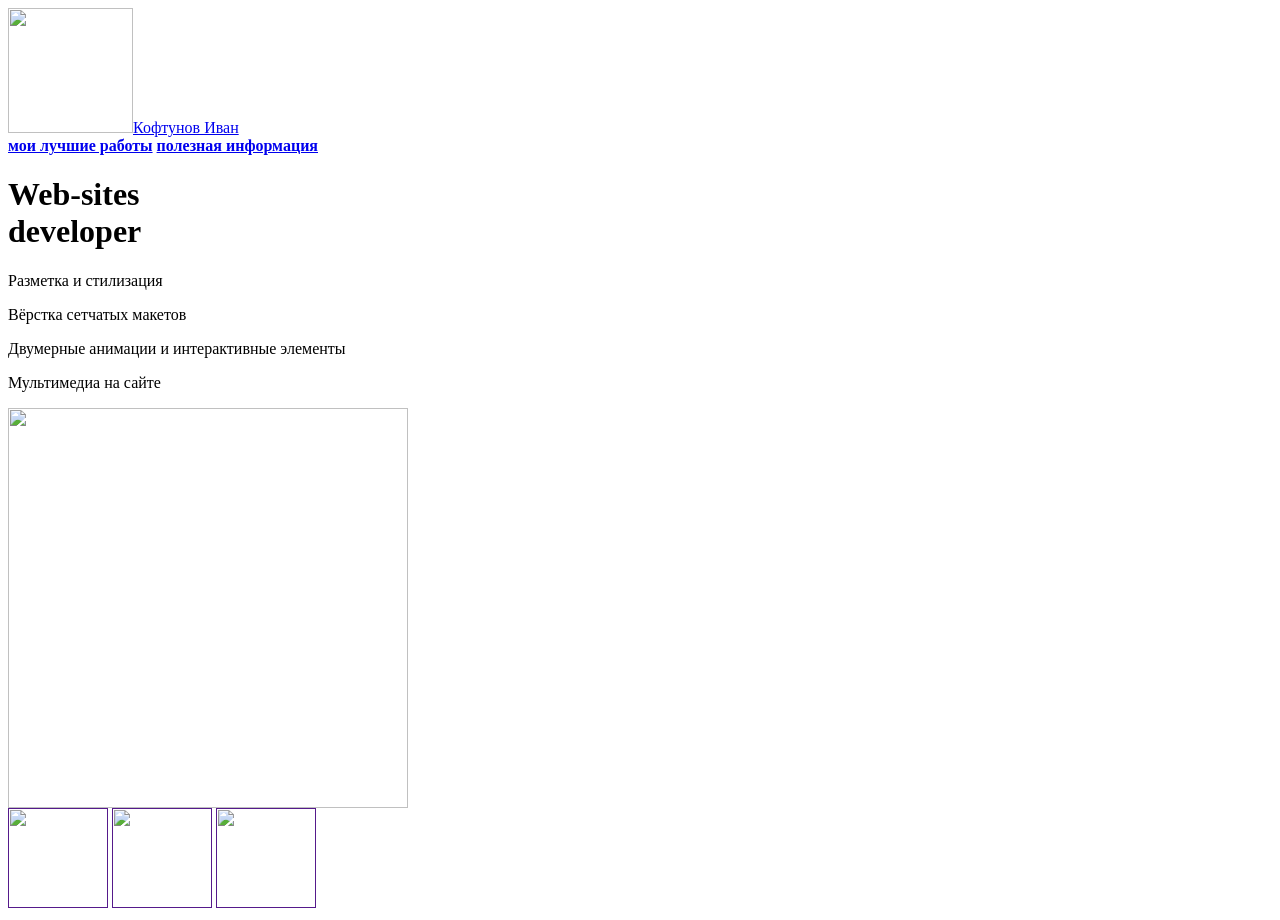
==== index.html @ c3e71f88 "Update and rename Главная to index.html" ====
<html>
  <head>
    <title>Кофтунов Иван</title>
    <link rel="stylesheet" href="style.css"/>
    <meta name="google-site-verification" content="qXE3RwdcfXwr4DudysrWYT9n9NlW2I3uSZ8v4IIrH0U" />
  </head>
  <body>
    <header>
      <a class="link-header" href="leonov.html"><img src="https://sun9-79.userapi.com/s/v1/if2/vH9A_5WPMdYRa_b2uyzg4wMIHlYFvIiMqs64t820nlDvwbaAhv_UUf1py7P9GazkyjBmh_OkHm3D-srkRwYkTwLm.jpg?size=810x1080&quality=95&type=album" height = "125px">Кофтунов Иван</a>
    </header>
    <main>
      <nav>
        <a class="link-nav" href="mysites.html"><b>мои лучшие работы</b></a>
        <a class="link-nav" href="info.html"><b>полезная информация</b></a>
      </nav>
      <h1>Web-sites<br/> developer</h1>
      <p>Разметка и стилизация</p>
      <p>Вёрстка сетчатых макетов</p>
      <p>Двумерные анимации и интерактивные элементы</p>
      <p>Мультимедиа на сайте</p>
      <img src="https://wodensoft.co.uk/wp-content/uploads/2020/05/Github.png" width="400px" height="400px"/>
    </main>
    <footer>
      <a class="social" href=""><img src="/uploads/2021/04/social1_0_1618254571.png" width="100px" height="100px"/></a>
      <a class="social" href=""><img src="/uploads/2021/04/Group%201_0_1618254571.png" width="100px" height="100px"/></a>
      <a class="social" href=""><img src="/uploads/2021/04/social3_0_1618254571.png" width="100px" height="100px"/></a>
    </footer>
  </body>
</html>
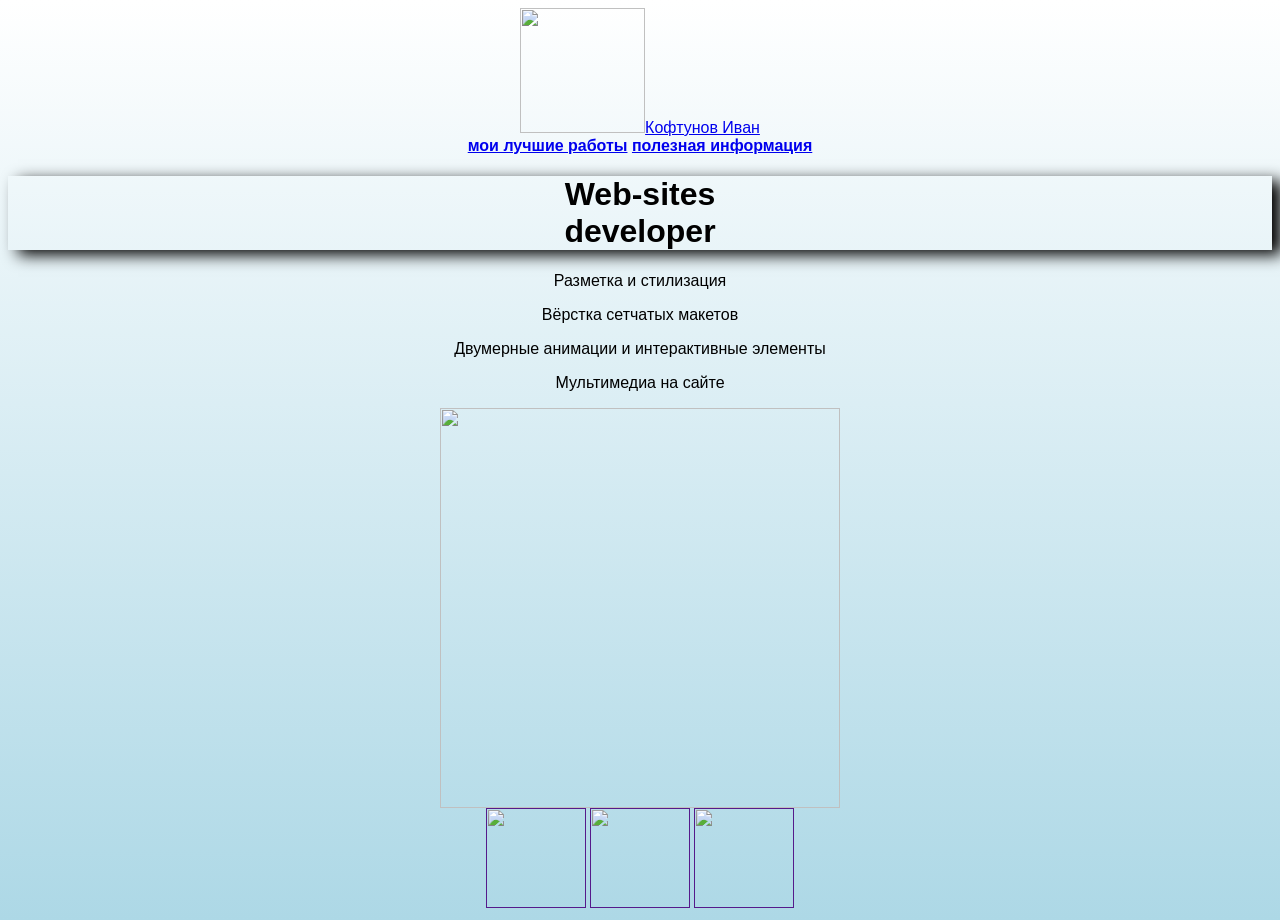
==== commit 69864065: "Update index.html" ====
--- a/index.html
+++ b/index.html
@@ -2,7 +2,7 @@
   <head>
     <title>Кофтунов Иван</title>
     <link rel="stylesheet" href="style.css"/>
-    <meta name="google-site-verification" content="qXE3RwdcfXwr4DudysrWYT9n9NlW2I3uSZ8v4IIrH0U" />
+    <meta name="google-site-verification" content="c1kuD-K2HIVF635lypcsWPoD4kilo5-jA_wBFyT4uMY" />
   </head>
   <body>
     <header>
--- a/style.css
+++ b/style.css
@@ -0,0 +1,17 @@
+body {
+    font-family: sans-serif;
+    text-align: center;
+    background-image: linear-gradient(to bottom, white, lightblue);
+}
+
+.social:hover {
+    border: 2px solid rgb(255, 255, 255);
+    border-radius: 100px;
+}
+display:flex {
+    margin: auto;
+}
+
+h1 {
+    box-shadow: 10px 5px 15px black;
+}
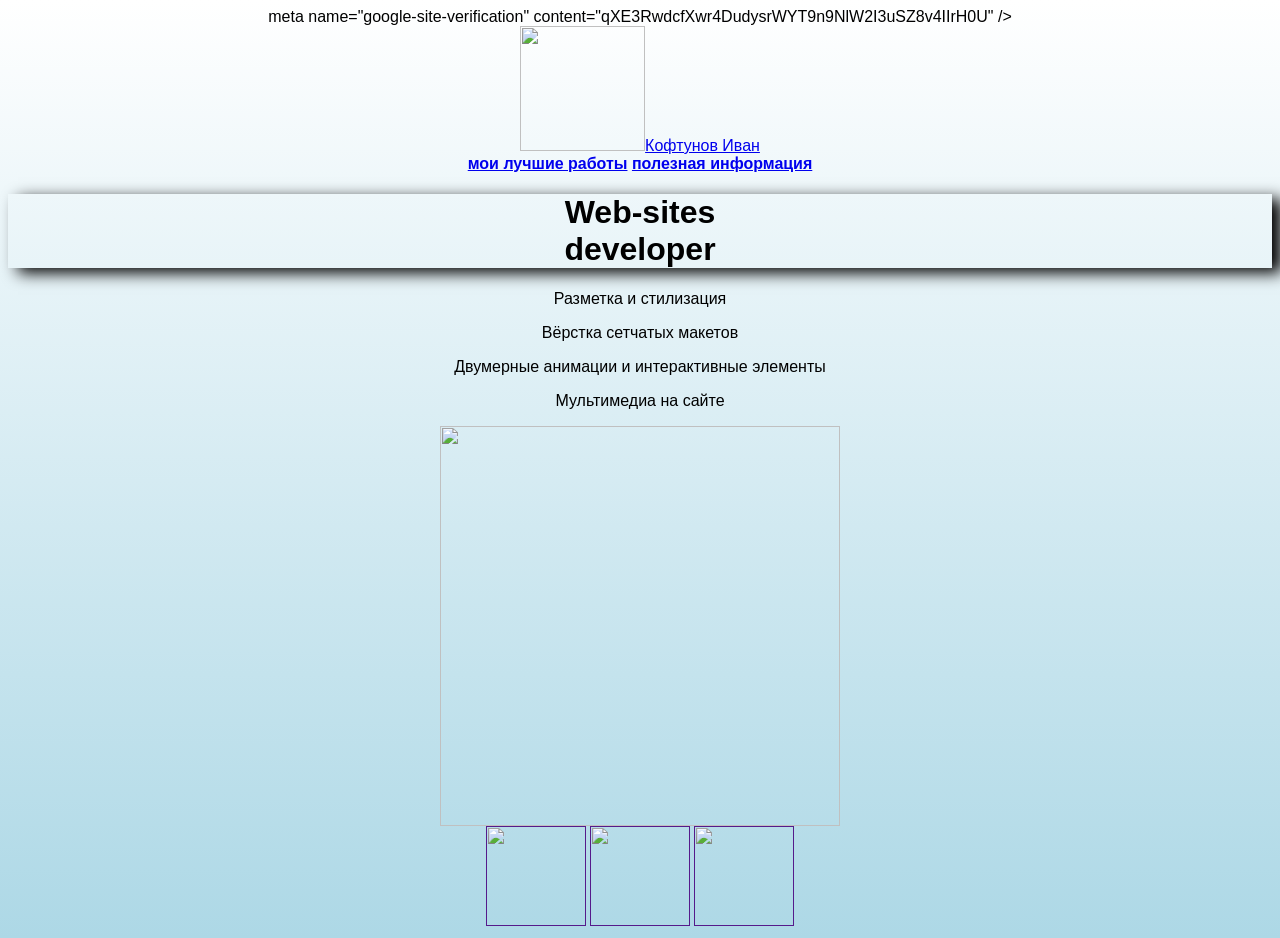
==== commit 53c5743a: "Update index.html" ====
--- a/index.html
+++ b/index.html
@@ -2,7 +2,7 @@
   <head>
     <title>Кофтунов Иван</title>
     <link rel="stylesheet" href="style.css"/>
-    <meta name="google-site-verification" content="c1kuD-K2HIVF635lypcsWPoD4kilo5-jA_wBFyT4uMY" />
+    meta name="google-site-verification" content="qXE3RwdcfXwr4DudysrWYT9n9NlW2I3uSZ8v4IIrH0U" />
   </head>
   <body>
     <header>
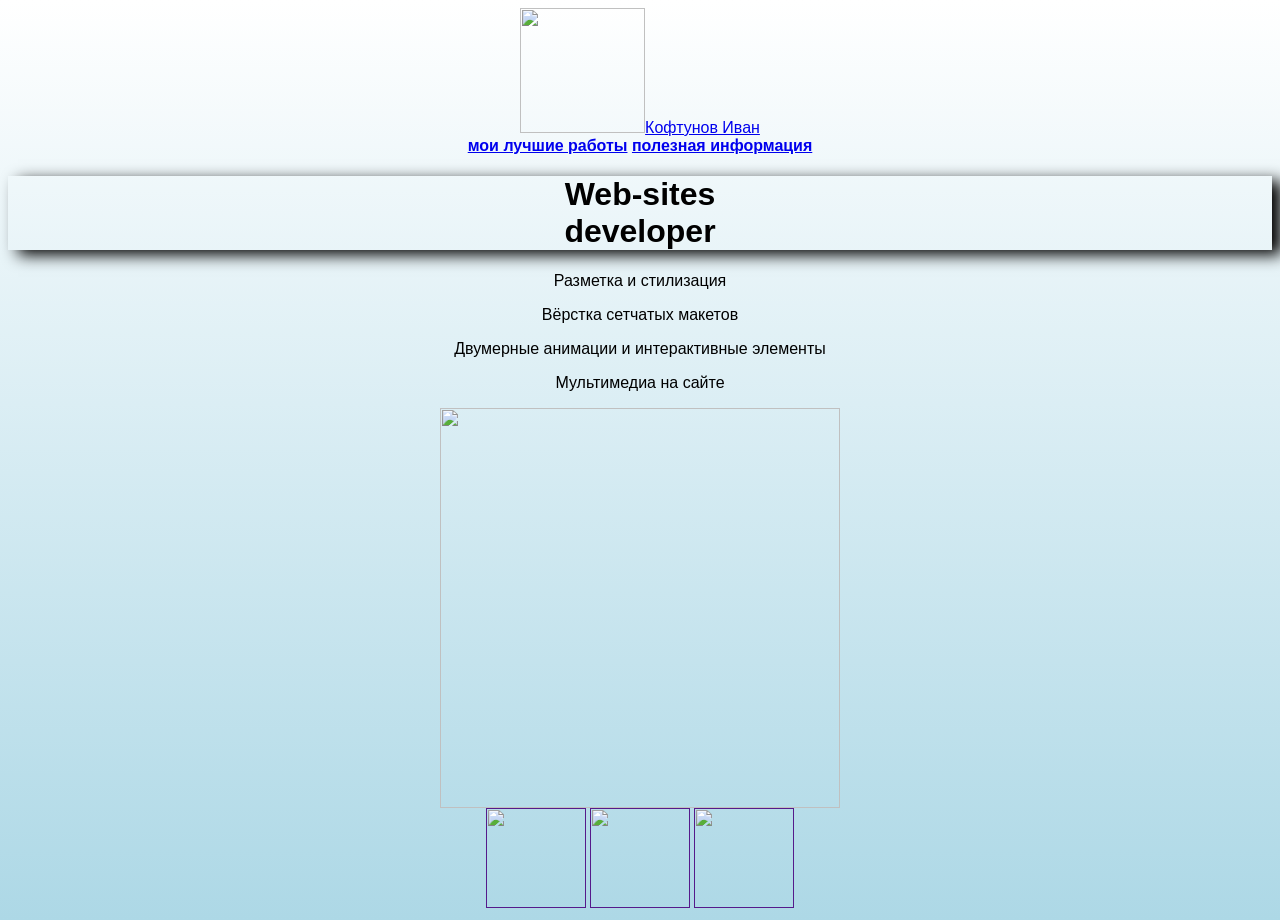
==== commit 79c2caed: "Update index.html" ====
--- a/index.html
+++ b/index.html
@@ -2,7 +2,7 @@
   <head>
     <title>Кофтунов Иван</title>
     <link rel="stylesheet" href="style.css"/>
-    meta name="google-site-verification" content="qXE3RwdcfXwr4DudysrWYT9n9NlW2I3uSZ8v4IIrH0U" />
+    <meta name="google-site-verification" content="qXE3RwdcfXwr4DudysrWYT9n9NlW2I3uSZ8v4IIrH0U" />
   </head>
   <body>
     <header>
